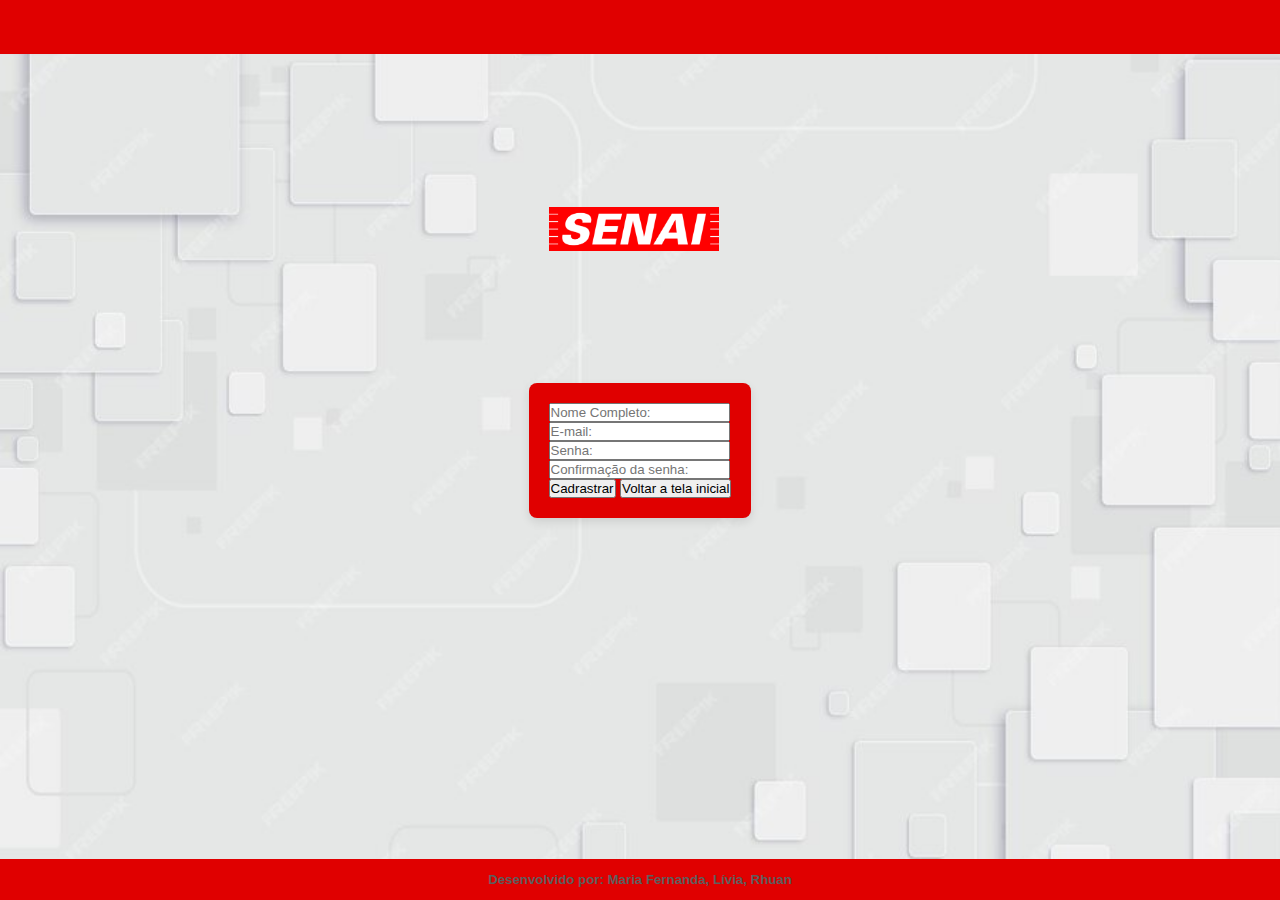
==== Front/cadastro.html @ d2e4aae3 "Sprint 2" ====
<!DOCTYPE html>
<html lang="pt-BR">
  <head>
    <meta charset="UTF-8" />
    <meta name="viewport" content="width=device-width, initial-scale=1.0" />
    <title>Cadastro</title>
    <link rel="stylesheet" href="styles.css" />
  </head>
  <body>
    <header></header>
    <main>
      <div class="containerCadastro">
        <section>
          <img src="senaisplogo.png" alt="Logo senai-SP" />
        </section>
        <section>
          <form id="formulario-cadastro">
            <!--Entrada nome-->
            <div>
              <label fro="nome"></label>
              <input
                type="text"
                id="nome"
                placeholder="Nome Completo:"
                name="nome"
                required
              />
            </div>

            <!--Entrada email-->
            <div>
              <label for="email"></label>
              <input
                type="email"
                id="email"
                placeholder="E-mail:"
                name="email"
                required
              />
            </div>

            <!--Entrada senha-->
            <div>
              <label for="senha"></label>
              <input
                type="password"
                id="senha"
                placeholder="Senha:"
                name="senha"
                required
              />
            </div>

            <!--Entrada confirmação senha-->
            <div>
              <label for="senha"></label>
              <input
                type="password"
                id="senha"
                placeholder="Confirmação da senha:"
                name="senha"
                required
              />
            </div>

            <!--Botão para enviar o formulário-->
            <input type="submit" value="Cadrastrar" />
            <a href="index.html">
              <button type="button">Voltar a tela inicial</button>
          </a>
          </form>
        </section>
      </div>
    </main>

    <footer>
      <h5>Desenvolvido por: Maria Fernanda, Lívia, Rhuan</h5>
    </footer>
  </body>
</html>
---- Front/styles.css ----
* {
  margin: 0; /*remove a margem padrão de todos os elementos */
  padding: 0; /*remove o padding de todos os elementos */
  box-sizing: border-box; /*Inclui bordas e preenchimentos no calculo da largura e altura do elementos*/
}

body {
  /*Corpo*/
  background-image: url(imagem_de_fundo.jpg); /*imagem de fundo*/
  background-size: cover; /* Faz a imagem cobrir toda a área disponível */
  background-position: center; /* Centraliza a imagem */
  background-repeat: no-repeat; /* Evita que a imagem se repita */
  height: 100vh; /* Faz com que o elemento ocupe 100% da altura da viewport */
  color: rgb(0, 0, 0); /* Cor do texto, para contraste com a imagem */
  font-family: Arial, sans-serif;
  display: flex;
  justify-content: center;
  align-items: center;
  margin: 0;
}

header {
    background-color: #e00000;
    padding: 27px;
    text-align: center;
    width: 100%;
    position: absolute;
    top: 0;
}

main {
  max-width: 400px;
  margin: auto;
  padding: 20px;
  background-color: #e00000;
  border-radius: 8px;
  box-shadow: 0 4px 10px rgba(0, 0, 0, 0.1);
}

main img {
  /* Configurações da logo senai login */
  position: absolute;
  max-width: 170px;
  top: 23%;
  justify-content: center;
}


.telainicial{
  max-width: 400px;
  padding: 20px;
  border-radius: 8px;
  box-shadow: 0 4px 10px rgba(0, 0, 0, 0.1);
}

.formulario-login {
  max-width: 400px;
  padding: 20px;
  border-radius: 8px;
  box-shadow: 0 4px 10px rgba(0, 0, 0, 0.1);
}

.formulario-cadastro{
  max-width: 400px;
  padding: 20px;
  border-radius: 8px;
  box-shadow: 0 4px 10px rgba(0, 0, 0, 0.1);
}

.inputEmail {
  /*Área email (cadastro)*/
  background-color: #fcfcfc;
  border-radius: 10px;
  max-width: 250px;
  text-align: center;
  padding: 10px;
  color: #000000;
  margin-top: 2%;
}

.inputSenha {
  /*Área senha (cadastro)*/
  background-color: #fcfcfc;
  border-radius: 10px;
  max-width: 250px;
  text-align: center;
  padding: 10px;
  color: #000000;
  margin-top: 2%;
}

.inputNome {
  /*Área nome completo (cadastro)*/
  background-color: #fcfcfc;
  border-radius: 10px;
  max-width: 250px;
  text-align: center;
  padding: 10px;
  color: #000000;
  margin-top: 2%;
}

footer {
    background-color: #e00000;/*cor de fundo*/
    color: #5e5e5e;
    padding: 13px;
    position: absolute;
    text-align: center; /*alinha o texto no radapé da tela */
    bottom: 0;/*A linha do rodapé abaixo da página */
    position: absolute;/*Posiciona o radapé de forma absoluta em relação ao body*/
    width: 100%;/*Define a largura do rodapé como 100% da janela de vizualização*/
  }
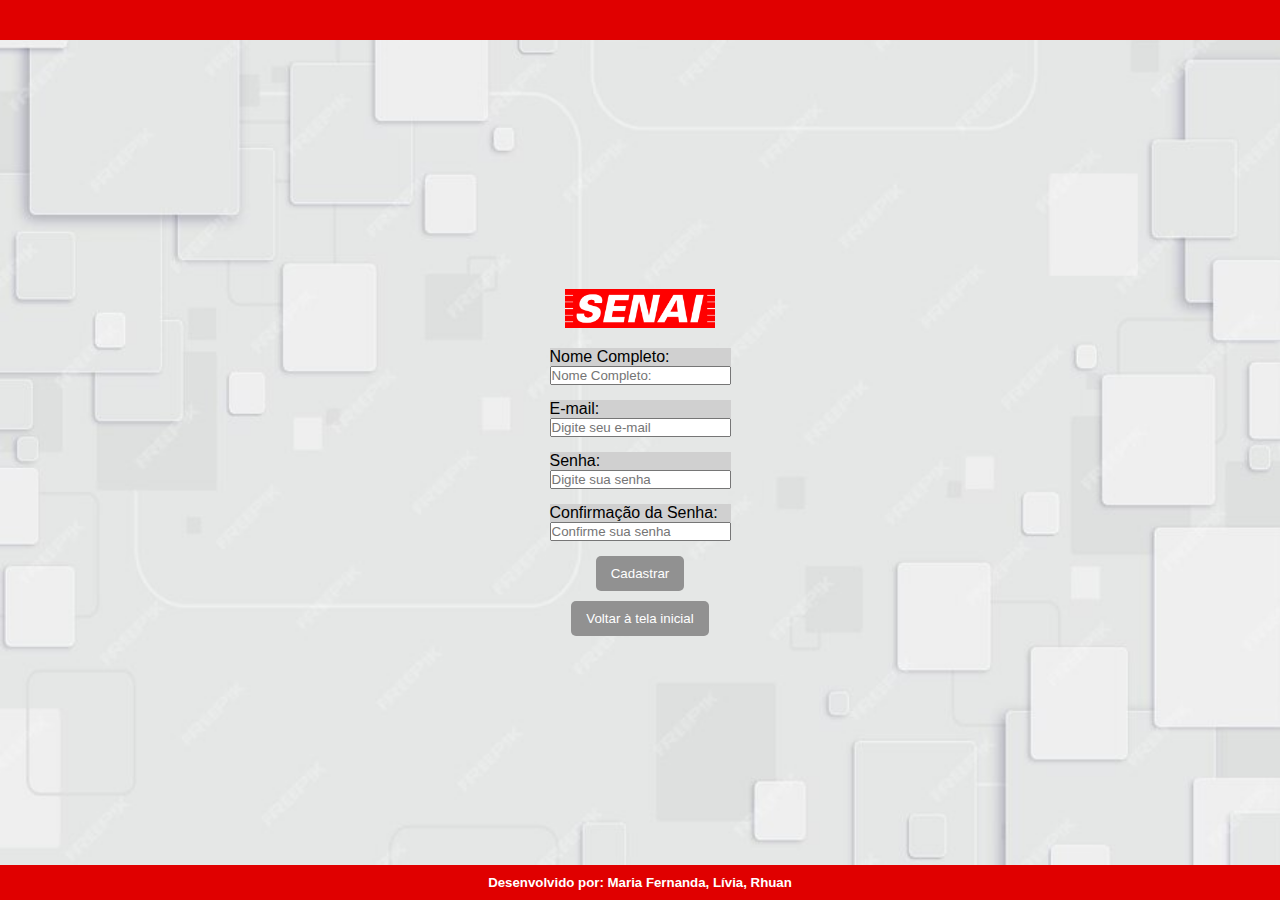
==== commit 8974eb2d: "23-10" ====
--- a/Front/cadastro.html
+++ b/Front/cadastro.html
@@ -9,72 +9,61 @@
   <body>
     <header></header>
     <main>
-      <div class="containerCadastro">
-        <section>
-          <img src="senaisplogo.png" alt="Logo senai-SP" />
-        </section>
-        <section>
-          <form id="formulario-cadastro">
-            <!--Entrada nome-->
-            <div>
-              <label fro="nome"></label>
-              <input
-                type="text"
-                id="nome"
-                placeholder="Nome Completo:"
-                name="nome"
-                required
-              />
-            </div>
-
-            <!--Entrada email-->
-            <div>
-              <label for="email"></label>
-              <input
-                type="email"
-                id="email"
-                placeholder="E-mail:"
-                name="email"
-                required
-              />
-            </div>
-
-            <!--Entrada senha-->
-            <div>
-              <label for="senha"></label>
-              <input
-                type="password"
-                id="senha"
-                placeholder="Senha:"
-                name="senha"
-                required
-              />
-            </div>
-
-            <!--Entrada confirmação senha-->
-            <div>
-              <label for="senha"></label>
-              <input
-                type="password"
-                id="senha"
-                placeholder="Confirmação da senha:"
-                name="senha"
-                required
-              />
-            </div>
-
-            <!--Botão para enviar o formulário-->
-            <input type="submit" value="Cadrastrar" />
+      <section>
+        <img class="form-logo" src="senaisplogo.png" alt="Logo Senai-SP" />
+        <form id="formulario-cadastro" method="POST" action="/cadastro">
+          <div class="form-grupo">
+            <label for="nome">Nome Completo:</label>
+            <input
+              type="text"
+              id="nome"
+              name="nome"
+              placeholder="Nome Completo:"
+              required
+            />
+          </div>
+          <div class="form-grupo">
+            <label for="email">E-mail:</label>
+            <input
+              type="email"
+              id="email"
+              name="email"
+              placeholder="Digite seu e-mail"
+              required
+            />
+          </div>
+          <div class="form-grupo">
+            <label for="senha">Senha:</label>
+            <input
+              type="password"
+              id="senha"
+              name="senha"
+              placeholder="Digite sua senha"
+              required
+            />
+          </div>
+          <div class="form-grupo">
+            <label for="check_senha">Confirmação da Senha:</label>
+            <input
+              type="password"
+              id="check_senha"
+              name="check_senha"
+              placeholder="Confirme sua senha"
+              required
+            />
+          </div>
+          <div class="form-acao">
+            <input type="submit" value="Cadastrar" />
             <a href="index.html">
-              <button type="button">Voltar a tela inicial</button>
-          </a>
-          </form>
-        </section>
-      </div>
+              <button type="button">Voltar à tela inicial</button>
+            </a>
+          </div>
+        </form>
+      </section>
     </main>
-
     <footer>
       <h5>Desenvolvido por: Maria Fernanda, Lívia, Rhuan</h5>
     </footer>
+    <script src="app.js"></script>
   </body>
 </html>
--- a/Front/styles.css
+++ b/Front/styles.css
@@ -1,112 +1,92 @@
 * {
-  margin: 0; /*remove a margem padrão de todos os elementos */
-  padding: 0; /*remove o padding de todos os elementos */
-  box-sizing: border-box; /*Inclui bordas e preenchimentos no calculo da largura e altura do elementos*/
+  margin: 0;
+  padding: 0;
+  box-sizing: border-box;
 }
 
 body {
-  /*Corpo*/
-  background-image: url(imagem_de_fundo.jpg); /*imagem de fundo*/
-  background-size: cover; /* Faz a imagem cobrir toda a área disponível */
-  background-position: center; /* Centraliza a imagem */
-  background-repeat: no-repeat; /* Evita que a imagem se repita */
-  height: 100vh; /* Faz com que o elemento ocupe 100% da altura da viewport */
-  color: rgb(0, 0, 0); /* Cor do texto, para contraste com a imagem */
+  background-image: url(imagem_de_fundo.jpg);
+  background-size: cover;
+  background-position: center;
+  background-repeat: no-repeat;
+  height: 100vh;
+  color: #000;
   font-family: Arial, sans-serif;
+  display: flex;
+  flex-direction: column;
+  justify-content: space-between;
+}
+
+header {
+  background-color: #e00000;
+  padding: 20px;
+  text-align: center;
+}
+
+header img {
+  max-width: 200px;
+}
+
+.form-logo {
+  display: block;
+  max-width: 150px;
+  margin: 20px auto;
+}
+
+.section {
+  text-align: center; /* Centraliza o conteúdo dentro da seção */
+}
+
+main {
   display: flex;
   justify-content: center;
   align-items: center;
-  margin: 0;
+  flex-grow: 1;
 }
 
-header {
-    background-color: #e00000;
-    padding: 27px;
-    text-align: center;
-    width: 100%;
-    position: absolute;
-    top: 0;
+.button-container, .form-acao {
+  display: flex;
+  flex-direction: column;
+  gap: 10px;
+  align-items: center;
 }
 
-main {
-  max-width: 400px;
-  margin: auto;
-  padding: 20px;
-  background-color: #e00000;
-  border-radius: 8px;
-  box-shadow: 0 4px 10px rgba(0, 0, 0, 0.1);
+button,
+input[type="submit"] {
+  padding: 10px 15px;
+  border: none;
+  border-radius: 5px;
+  background-color: #919191;
+  color: #fff;
+  cursor: pointer;
+  transition: background-color 0.3s;
 }
 
-main img {
-  /* Configurações da logo senai login */
-  position: absolute;
-  max-width: 170px;
-  top: 23%;
-  justify-content: center;
+button:hover,
+input[type="submit"]:hover {
+  background-color: #676767;
 }
 
-
-.telainicial{
-  max-width: 400px;
-  padding: 20px;
-  border-radius: 8px;
-  box-shadow: 0 4px 10px rgba(0, 0, 0, 0.1);
+.form-grupo {
+  display: flex;
+  flex-direction: column;
+  margin-bottom: 15px;
+  background-color: rgb(208, 208, 208); 
+  
 }
 
-.formulario-login {
-  max-width: 400px;
-  padding: 20px;
-  border-radius: 8px;
-  box-shadow: 0 4px 10px rgba(0, 0, 0, 0.1);
-}
+.retangulo{
+  width: 300px;
+  height: 150px;
+  background-color: #f30000;
+  position: absolute;
 
-.formulario-cadastro{
-  max-width: 400px;
-  padding: 20px;
-  border-radius: 8px;
-  box-shadow: 0 4px 10px rgba(0, 0, 0, 0.1);
-}
-
-.inputEmail {
-  /*Área email (cadastro)*/
-  background-color: #fcfcfc;
-  border-radius: 10px;
-  max-width: 250px;
-  text-align: center;
-  padding: 10px;
-  color: #000000;
-  margin-top: 2%;
-}
-
-.inputSenha {
-  /*Área senha (cadastro)*/
-  background-color: #fcfcfc;
-  border-radius: 10px;
-  max-width: 250px;
-  text-align: center;
-  padding: 10px;
-  color: #000000;
-  margin-top: 2%;
-}
-
-.inputNome {
-  /*Área nome completo (cadastro)*/
-  background-color: #fcfcfc;
-  border-radius: 10px;
-  max-width: 250px;
-  text-align: center;
-  padding: 10px;
-  color: #000000;
-  margin-top: 2%;
 }
 
 footer {
-    background-color: #e00000;/*cor de fundo*/
-    color: #5e5e5e;
-    padding: 13px;
-    position: absolute;
-    text-align: center; /*alinha o texto no radapé da tela */
-    bottom: 0;/*A linha do rodapé abaixo da página */
-    position: absolute;/*Posiciona o radapé de forma absoluta em relação ao body*/
-    width: 100%;/*Define a largura do rodapé como 100% da janela de vizualização*/
-  }
+  background-color: #e00000;
+  color: #fff;
+  text-align: center;
+  padding: 10px;
+
+}
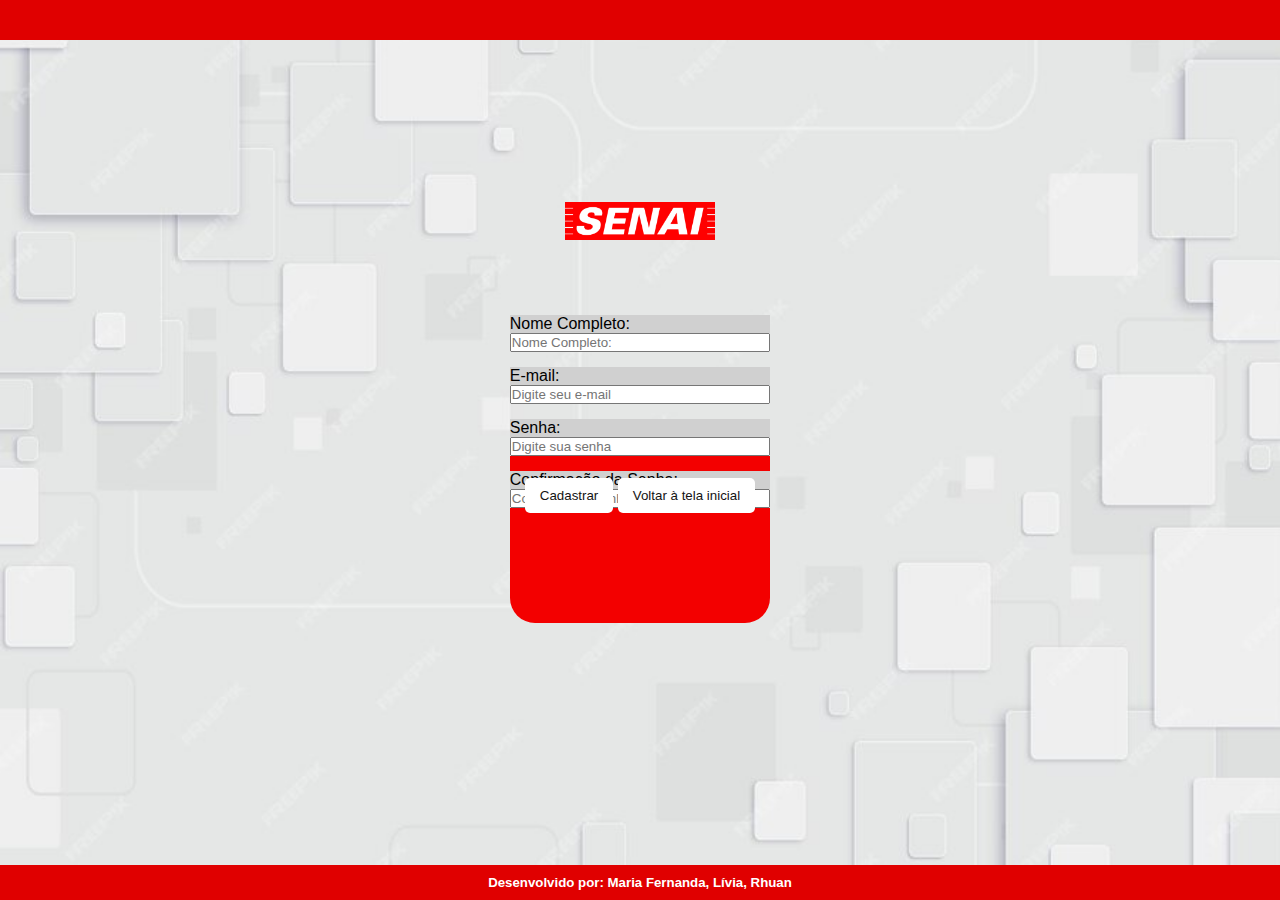
==== commit 20bef520: "Atualização" ====
--- a/Front/cadastro.html
+++ b/Front/cadastro.html
@@ -52,12 +52,13 @@
               required
             />
           </div>
-          <div class="form-acao">
+          <div class="form-acao2">
             <input type="submit" value="Cadastrar" />
             <a href="index.html">
               <button type="button">Voltar à tela inicial</button>
             </a>
           </div>
+          <div class ="retangulo_cadastro"></div>
         </form>
       </section>
     </main>
--- a/Front/styles.css
+++ b/Front/styles.css
@@ -45,42 +45,87 @@
 }
 
 .button-container, .form-acao {
+  position: relative;
+  z-index: 2;
   display: flex;
   flex-direction: column;
   gap: 10px;
+  top: 70x;
   align-items: center;
+  
 }
+  .form-acao2{
+    position: relative;
+    z-index: 3;
+    padding: 10px 15px;
+    border: none;
+    border-radius: 5px;
+    color: #151313;
+    cursor: pointer;
+    transition: background-color 0.3s;
+  }
 
 button,
 input[type="submit"] {
   padding: 10px 15px;
   border: none;
   border-radius: 5px;
-  background-color: #919191;
-  color: #fff;
+  background-color: #ffffff;
+  color: #151313;
   cursor: pointer;
   transition: background-color 0.3s;
 }
 
 button:hover,
 input[type="submit"]:hover {
-  background-color: #676767;
+  background-color: #cbc9c9;
 }
 
 .form-grupo {
+  position: relative;
+  z-index: 2;
   display: flex;
   flex-direction: column;
   margin-bottom: 15px;
   background-color: rgb(208, 208, 208); 
-  
+  top: 55px;
 }
 
-.retangulo{
-  width: 300px;
-  height: 150px;
+.retangulo_index{
+  width: 200px;
+  height: 120px;
+  top: -90px;
+  position: relative;
+  z-index: 1;
+  display: flex;
   background-color: #f30000;
-  position: absolute;
+  align-items: center;
+  border-radius: 25px;
 
+}
+
+.retangulo_login{
+  height: 200px;
+  top: -150px;
+  max-width: 4000px;
+  position: relative;
+  z-index: 1;
+  display: flex;
+  background-color: #f30000;
+  align-items: center;
+  border-radius: 25px;
+}
+
+.retangulo_cadastro{
+  height: 200px;
+  top: -100px;
+  max-width: 350px;
+  position: relative;
+  z-index: 1;
+  display: flex;
+  background-color: #f30000;
+  align-items: center;
+  border-radius: 25px;
 }
 
 footer {
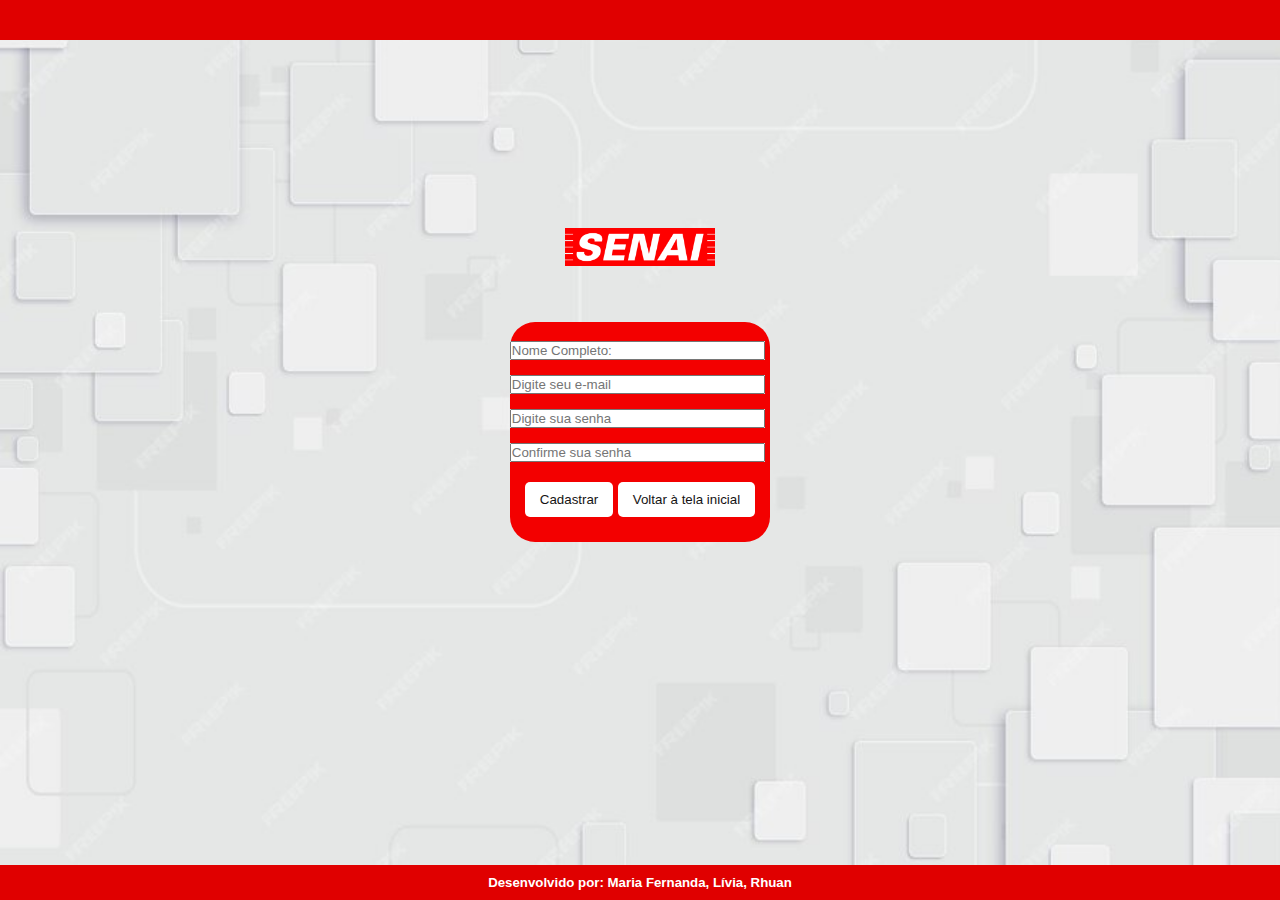
==== commit 2ac65cd5: "atualização 28-10" ====
--- a/Front/cadastro.html
+++ b/Front/cadastro.html
@@ -13,7 +13,7 @@
         <img class="form-logo" src="senaisplogo.png" alt="Logo Senai-SP" />
         <form id="formulario-cadastro" method="POST" action="/cadastro">
           <div class="form-grupo">
-            <label for="nome">Nome Completo:</label>
+            <label for="nome"></label>
             <input
               type="text"
               id="nome"
@@ -23,7 +23,7 @@
             />
           </div>
           <div class="form-grupo">
-            <label for="email">E-mail:</label>
+            <label for="email"></label>
             <input
               type="email"
               id="email"
@@ -33,7 +33,7 @@
             />
           </div>
           <div class="form-grupo">
-            <label for="senha">Senha:</label>
+            <label for="senha"></label>
             <input
               type="password"
               id="senha"
@@ -43,7 +43,7 @@
             />
           </div>
           <div class="form-grupo">
-            <label for="check_senha">Confirmação da Senha:</label>
+            <label for="check_senha"></label>
             <input
               type="password"
               id="check_senha"
--- a/Front/styles.css
+++ b/Front/styles.css
@@ -50,13 +50,14 @@
   display: flex;
   flex-direction: column;
   gap: 10px;
-  top: 70x;
+  top: 10x;
   align-items: center;
   
 }
   .form-acao2{
     position: relative;
     z-index: 3;
+    top: 50px;
     padding: 10px 15px;
     border: none;
     border-radius: 5px;
@@ -89,6 +90,8 @@
   margin-bottom: 15px;
   background-color: rgb(208, 208, 208); 
   top: 55px;
+  width: 255px;
+  border: 5px;
 }
 
 .retangulo_index{
@@ -105,8 +108,8 @@
 }
 
 .retangulo_login{
-  height: 200px;
-  top: -150px;
+  height: 180px;
+  top: -100px;
   max-width: 4000px;
   position: relative;
   z-index: 1;
@@ -117,8 +120,8 @@
 }
 
 .retangulo_cadastro{
-  height: 200px;
-  top: -100px;
+  height: 220px;
+  top: -155px;
   max-width: 350px;
   position: relative;
   z-index: 1;
